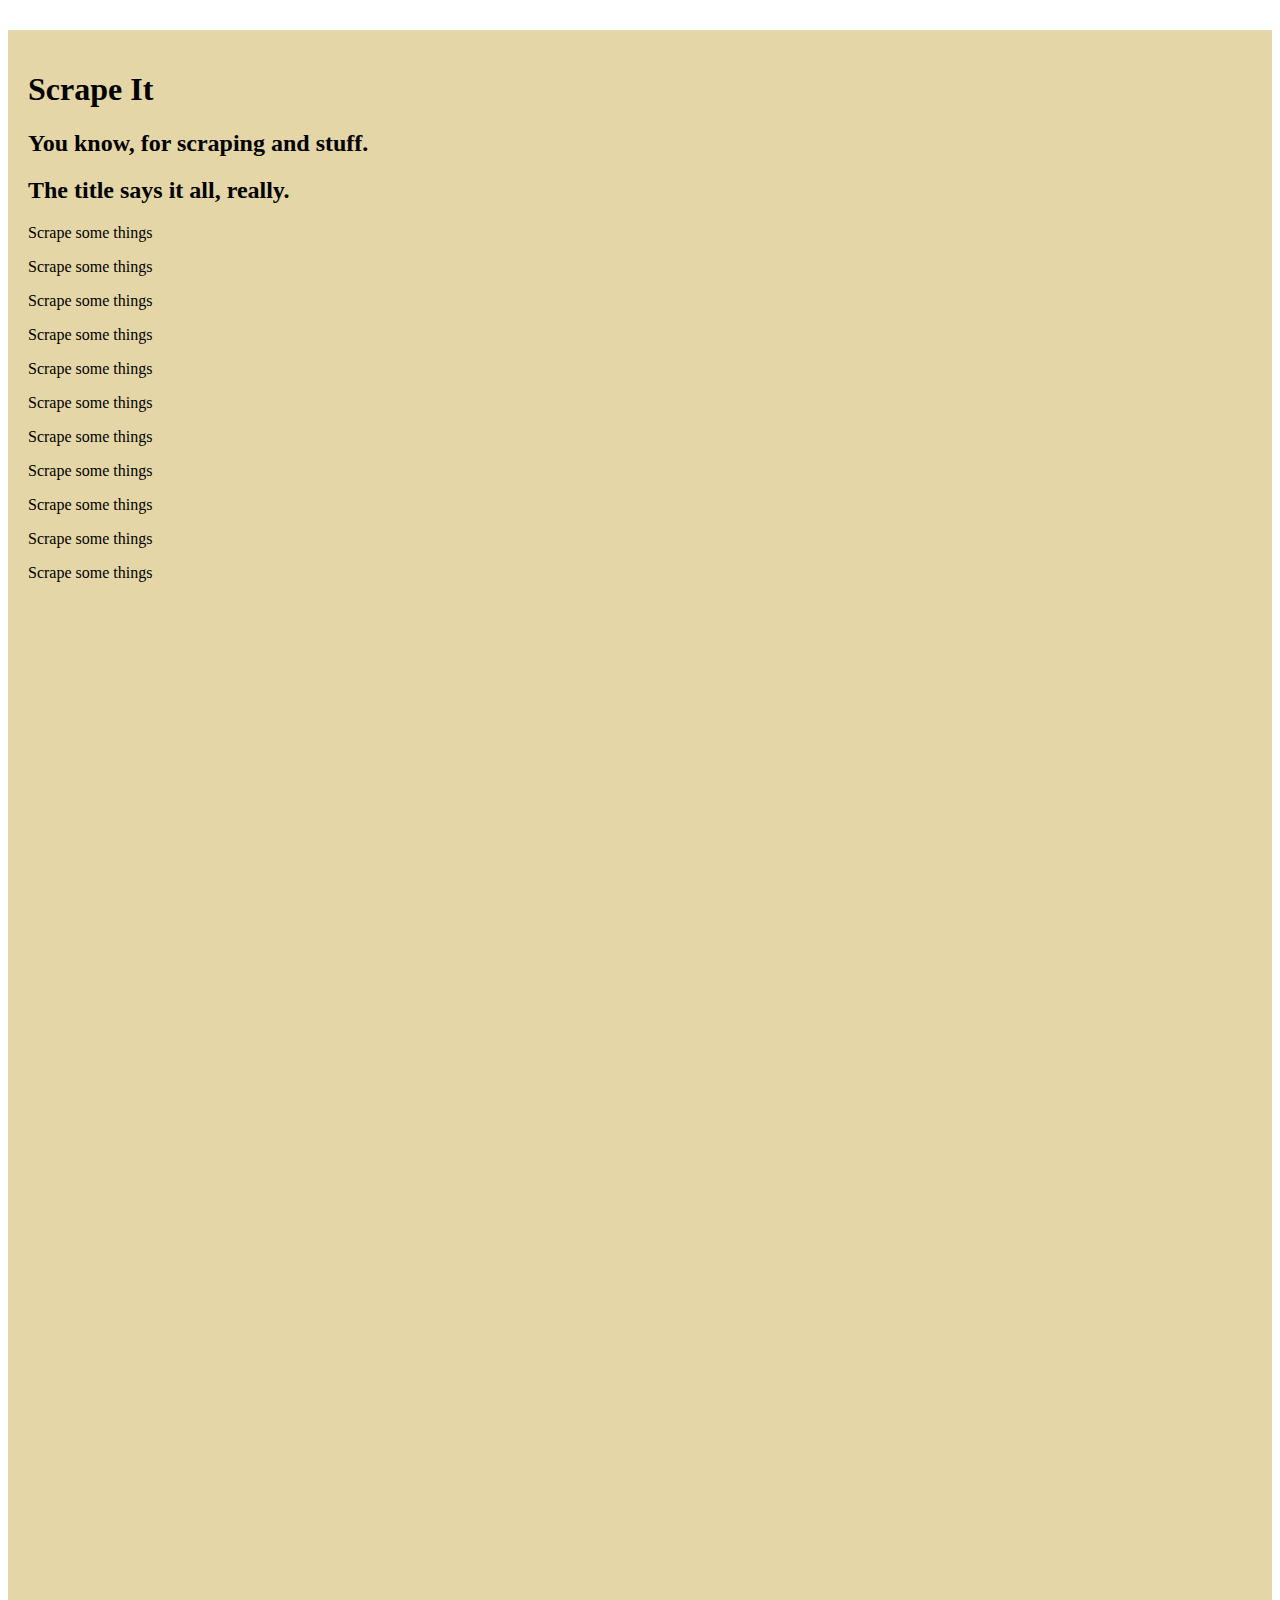
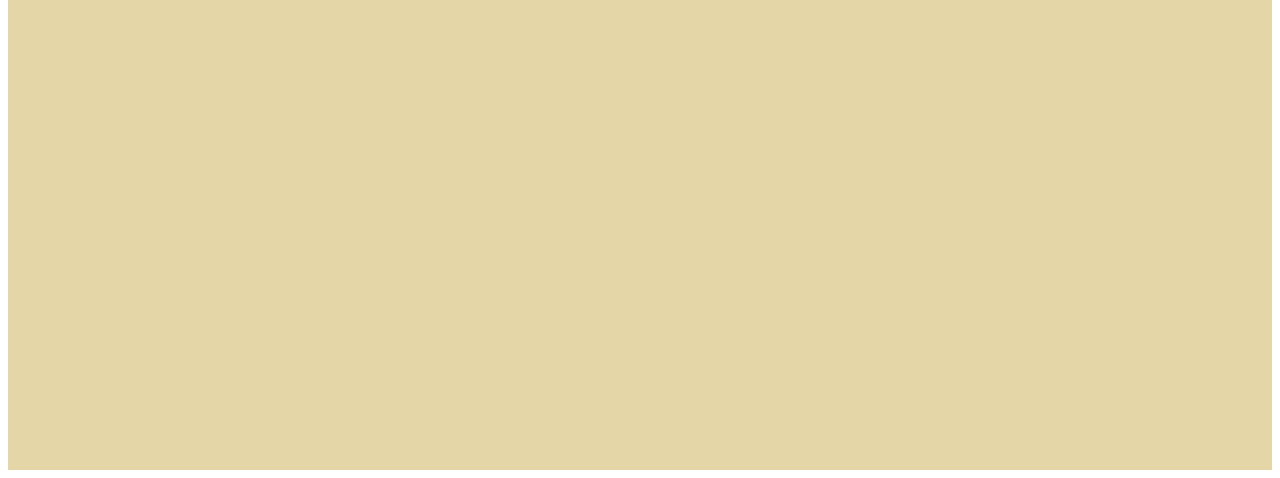
==== static/partials/index.html @ 3cfb0e7d "Restructure for single page app" ====
<!DOCTYPE html>
<html>
    <body>
        <div style="padding:20px;margin-top:30px;background-color:#E4D6A7;height:2000px;">
            <h1>Scrape It</h1>
            <h2>You know, for scraping and stuff.</h2>
            <h2>The title says it all, really.</h2>
            
            <p>Scrape some things</p>
            <p>Scrape some things</p>
            <p>Scrape some things</p>
            <p>Scrape some things</p>
            <p>Scrape some things</p>
            <p>Scrape some things</p>
            <p>Scrape some things</p>
            <p>Scrape some things</p>
            <p>Scrape some things</p>
            <p>Scrape some things</p>
            <p>Scrape some things</p>
        </div>
    </body>
</html>
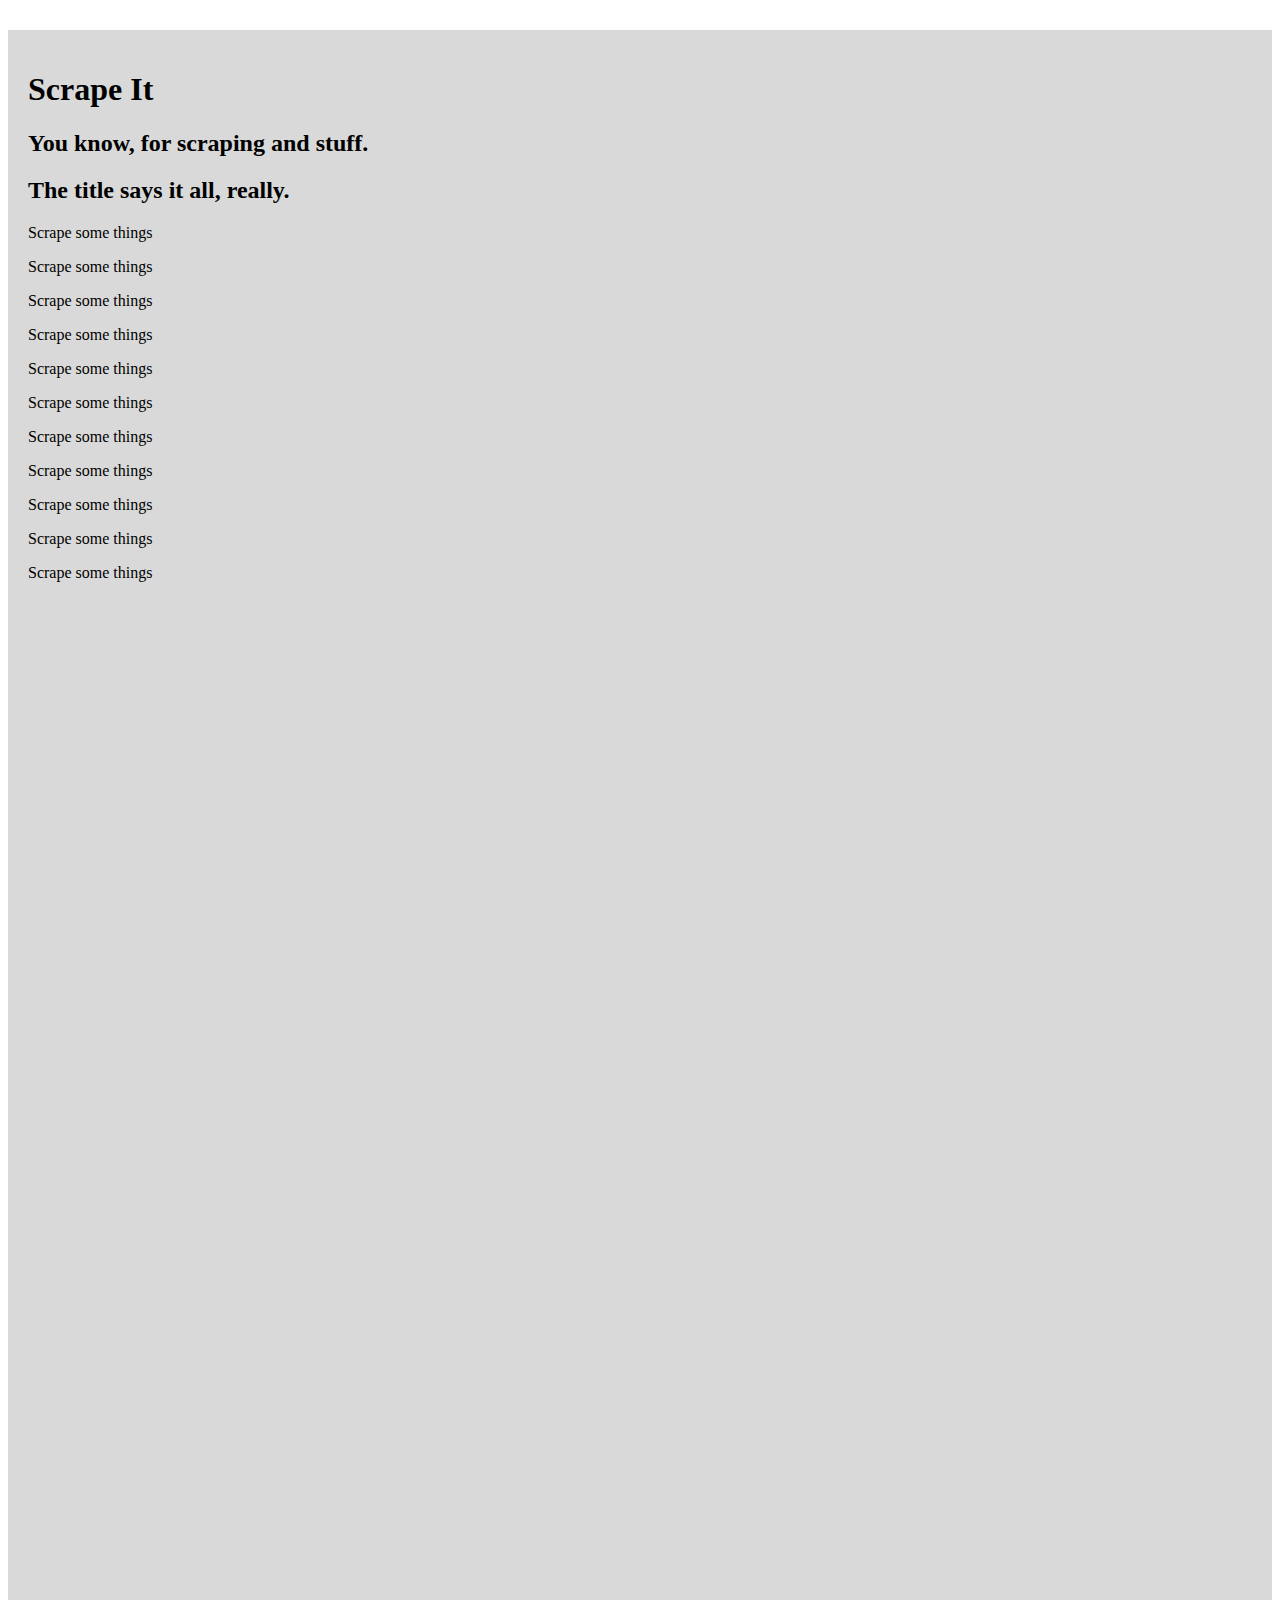
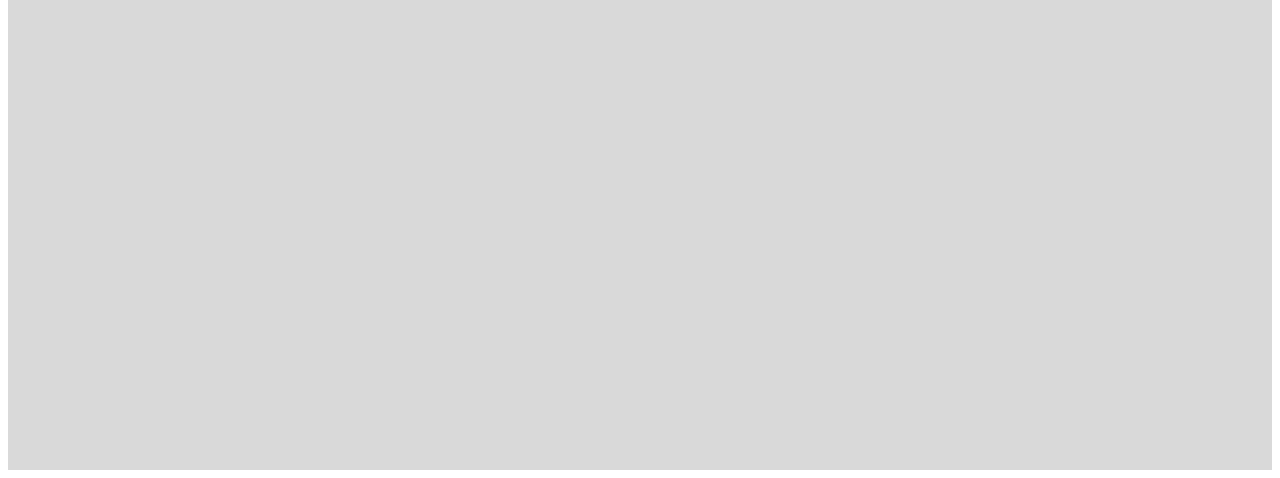
==== commit f202d52e: "Fixed page redirecting issue; Changed color scheme; Fixed page layout" ====
--- a/static/partials/index.html
+++ b/static/partials/index.html
@@ -1,7 +1,7 @@
 <!DOCTYPE html>
 <html>
     <body>
-        <div style="padding:20px;margin-top:30px;background-color:#E4D6A7;height:2000px;">
+        <div style="padding:20px;margin-top:30px;background-color:#D9D9D9;height:2000px;">
             <h1>Scrape It</h1>
             <h2>You know, for scraping and stuff.</h2>
             <h2>The title says it all, really.</h2>
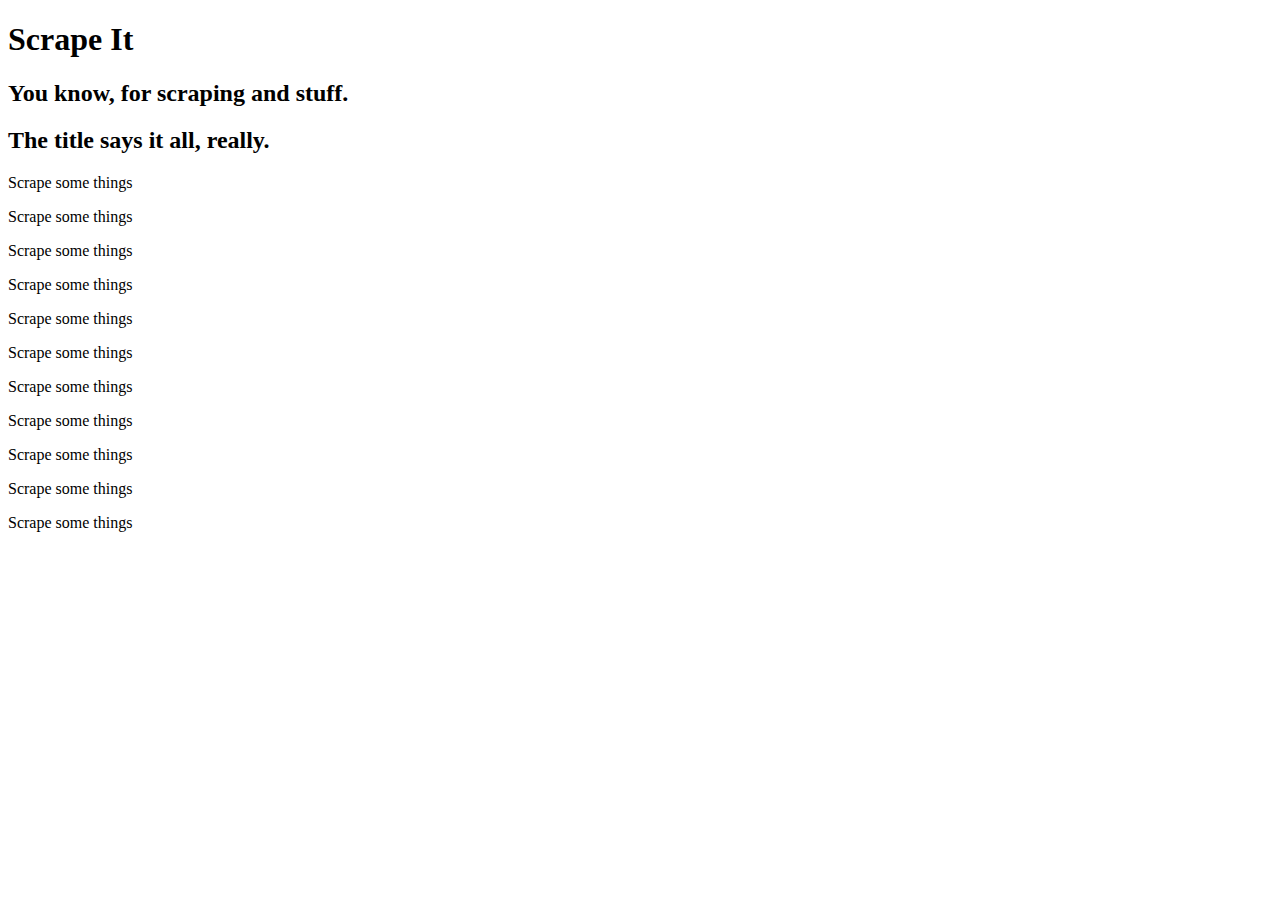
==== commit 2aec8da0: "Completely redid page linking; updated 'lib'; updated partials" ====
--- a/static/partials/index.html
+++ b/static/partials/index.html
@@ -1,7 +1,7 @@
 <!DOCTYPE html>
 <html>
     <body>
-        <div style="padding:20px;margin-top:30px;background-color:#D9D9D9;height:2000px;">
+        <div>
             <h1>Scrape It</h1>
             <h2>You know, for scraping and stuff.</h2>
             <h2>The title says it all, really.</h2>
